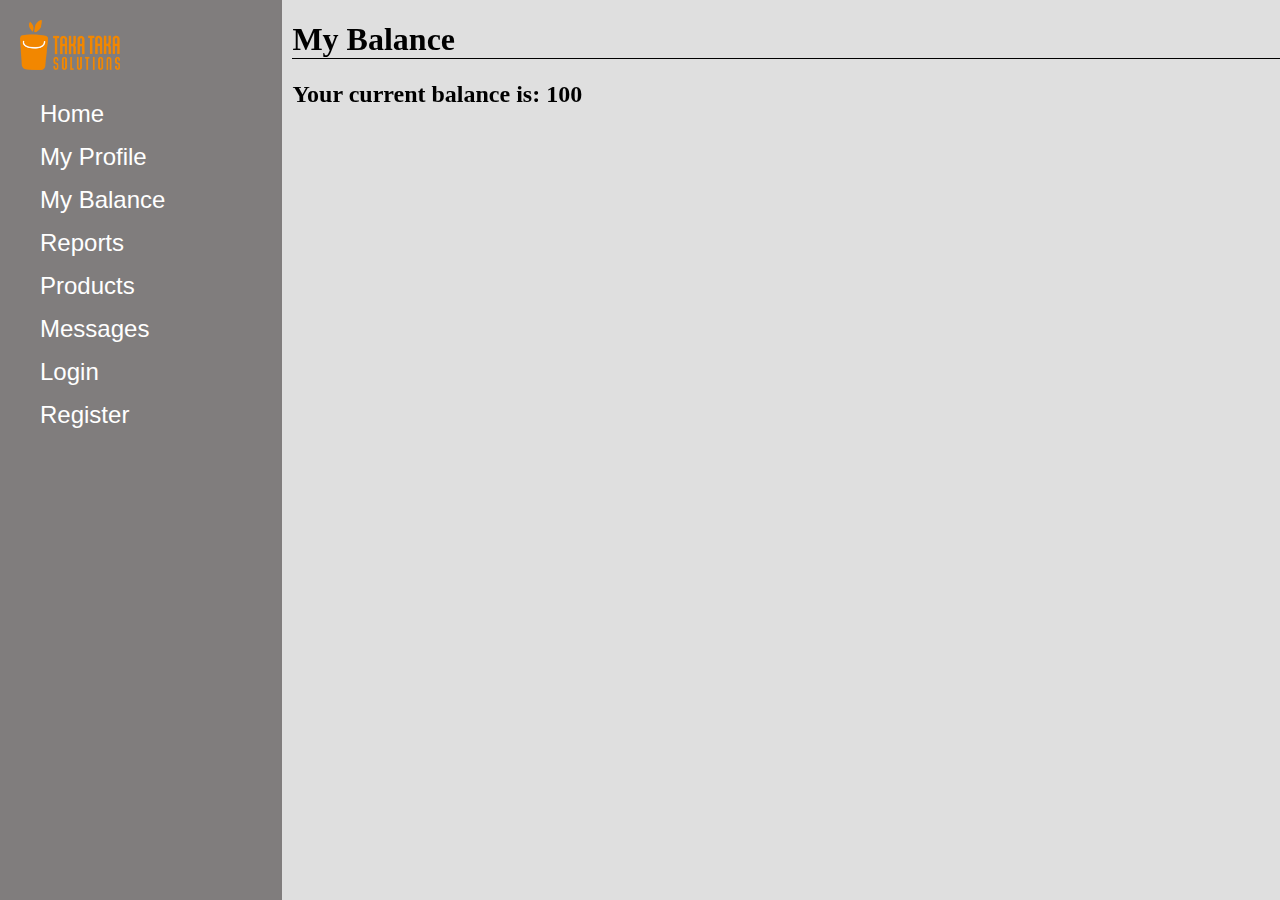
==== takataka-fe/balance.html @ fc9791fb "first commit" ====
<!DOCTYPE html>
<!DOCTYPE html>
<html lang="en">

<head>
    <meta charset="UTF-8">
    <meta http-equiv="X-UA-Compatible" content="IE=edge">
    <meta name="viewport" content="width=device-width, initial-scale=1.0">
    <title>TakaTaka Solutions</title>
    <link rel="stylesheet" href="css/style.css">
</head>

<body>
    <div class="sidenav">
        <img src="images/logo-bg.png" alt="Logo">
        <nav>
            <ul>
                <li><a href="index.html">Home</a></li>
                <li><a href="profile.html">My Profile</a></li>
                <li><a href="balance.html">My Balance</a></li>
                <li><a href="reports.html">Reports</a></li>
                <li><a href="products.html">Products</a></li>
                <li><a href="messages.html">Messages</a></li>
                <li><a href="login.html">Login</a></li>
                <li><a href="register.html">Register</a></li>
            </ul>
        </nav>
    </div>
    <div class="container">
        <h1>My Balance</h1>
        <div class="balance">
            <h2>Your current balance is: <span>100</span></h2>
        </div>
    </div>
    <script type="javascript" src="https://cdnjs.cloudflare.com/ajax/libs/jquery/3.6.0/jquery.min.js"></script>
</body>

</html>
---- takataka-fe/css/style.css ----
body{
    background-color: rgb(223, 223, 223);
}
h1{
    border-bottom: 1.5px #000 solid;
}
h2{
    text-align: left;
}
table{
    width: 90%;
    margin: auto;
}
table tr:nth-child(odd){
    background-color: #fff;
}
form{
    width: 60%;
    text-align: center;
    margin: 0 auto;
}
form img{
    width: 80px;
    height: auto;
    display: block;
}
input{
    width: 80%;
    height: 30px;
    border-radius: 5px;
    border: 1px solid rgb(128, 125, 125);
    margin: 10px;
    padding-left: 10px;
    font-size: 16px;
    font-family: 'Roboto', sans-serif;
    display: block;
}

/* SideNav */
.sidenav{
    width: 22%;
    height: 100%;
    position: fixed;
    top: 0;
    left: 0;
    background-color: rgba(128, 125, 125);
}
.sidenav img{
    width: 100px;
    height: auto;
    margin-top: 20px;
    margin-bottom: 10px;
    margin-left: 20px;
}
.sidenav ul{
    width: 100%;
}
.sidenav ul>li{
    list-style: none;
    margin: 15px 0;
}
.sidenav li>a{
    text-decoration: none;
    color: white;
    font-size: 24px;
    font-family: 'Roboto', sans-serif;
}

/* Container */
.container{
    width: 78.5%;
    position: relative;
    left: 22.5%;
}

/* Flex */
.row{
    width: 100%;
    display: flex;
}

.col{
    flex-grow: 1;
    text-align: center;
}
.col-30{
    flex-basis: 33.67%;
    max-width: 33.67%;
}

/* Home */
.home{
    width: 60%;
    margin: auto;
    text-align: center;
    color: #EF7D00;
}

.home h2{
    text-align: center;
}

.home h2:nth-child(2){
    margin-top: 100px;
}

.home p:nth-child(3),
.home p:nth-child(7){
    font-size: 100px;
    font-weight: 800;
    margin: 0;
}

.home p:nth-child(3) span{
    font-size: 20px;
    display: inline-block;
    transform: translate(-12px, -20px);
}

.home p:nth-child(5){
    font-size: 20px;
    color: #8f8e8e;
}

/* Products */
.products{
    width: 100%;
}
.product{
    width: 80%;
    height: auto;
    margin: auto;
    border-radius: 5px;
    margin-bottom: 5px;
}
.product p{
    width: 100%;
    padding: 10px 5px;
    background-color: #fff;
}

/* Profile */
.profile{
    width: 100%;
    text-align: center;
}

/* Auth */
.auth{
    width: 100%;
    text-align: center;
}
.dialog{
    width: 40%;
    margin: auto;
    text-align: center;
    background-color: #fff;
    margin-top: 10%;
    padding: 10px 0;
}
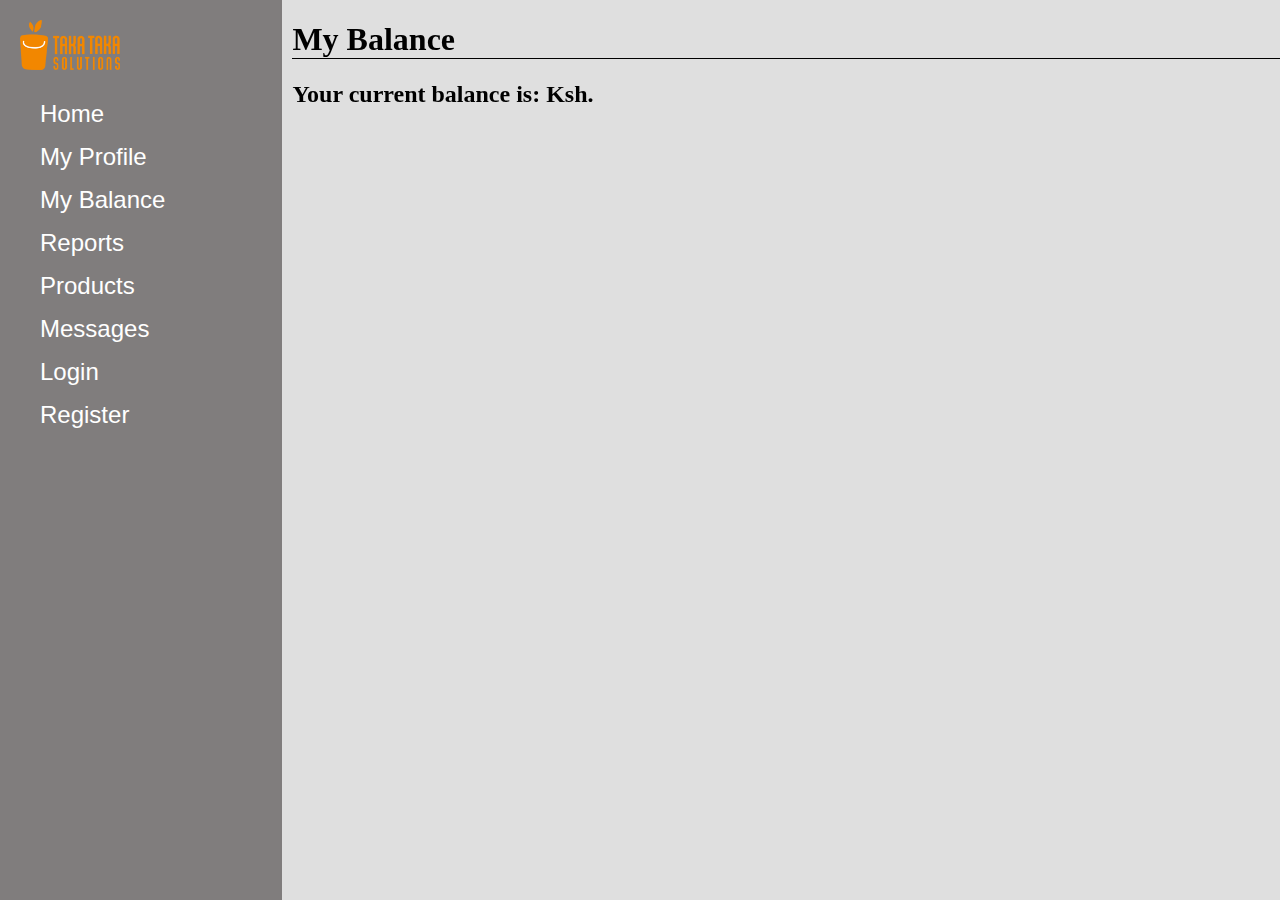
==== commit 5e299b1b: "Added code to fetch reports and balance" ====
--- a/takataka-fe/balance.html
+++ b/takataka-fe/balance.html
@@ -29,10 +29,39 @@
     <div class="container">
         <h1>My Balance</h1>
         <div class="balance">
-            <h2>Your current balance is: <span>100</span></h2>
+            <h2>Your current balance is: Ksh. <span id="balance"></span></h2>
         </div>
     </div>
-    <script type="javascript" src="https://cdnjs.cloudflare.com/ajax/libs/jquery/3.6.0/jquery.min.js"></script>
+    <script type="text/javascript" src="https://cdnjs.cloudflare.com/ajax/libs/jquery/3.6.0/jquery.min.js"></script>
+    <script type="text/javascript">
+        $(document).ready(function() {
+            const token = localStorage.getItem("token");
+            if (token) fetchBalance(token);
+
+            function fetchBalance(token) {
+                var settings = {
+                    "url": "http://127.0.0.1:5000/user/balance",
+                    "method": "GET",
+                    "timeout": 5000,
+                    "headers": {
+                        "Authorization": "Bearer " + token,
+                    },
+                    success: function(res){
+                        if (res.status === 1){
+                            const balance = parseFloat(res.data.debit) - parseFloat(res.data.credit);
+                            $("#balance").text(String(balance) === "NaN" ? "0.0" : String(balance));
+                        }
+                    },
+                    error: function(xhr, status, error){
+                        var errorMessage = xhr.status + ': ' + xhr.statusText
+                        alert('Error - ' + errorMessage);
+                        console.log(error)
+                    },
+                };
+                $.ajax(settings);
+            }
+        });
+    </script>
 </body>
 
 </html>--- a/takataka-fe/css/style.css
+++ b/takataka-fe/css/style.css
@@ -24,12 +24,22 @@
     height: auto;
     display: block;
 }
+form button{
+    width: 60%;
+    height: auto;
+    margin: 10px auto;
+    border: 0;  
+    border-radius: 5px;
+    padding: 10px 2px;
+    color: #fff;
+    background-color: #EF7D00;
+}
 input{
     width: 80%;
     height: 30px;
     border-radius: 5px;
     border: 1px solid rgb(128, 125, 125);
-    margin: 10px;
+    margin: 10px auto;
     padding-left: 10px;
     font-size: 16px;
     font-family: 'Roboto', sans-serif;
@@ -133,6 +143,10 @@
     border-radius: 5px;
     margin-bottom: 5px;
 }
+.product img{
+    width: 120px;
+    height: auto;
+}
 .product p{
     width: 100%;
     padding: 10px 5px;
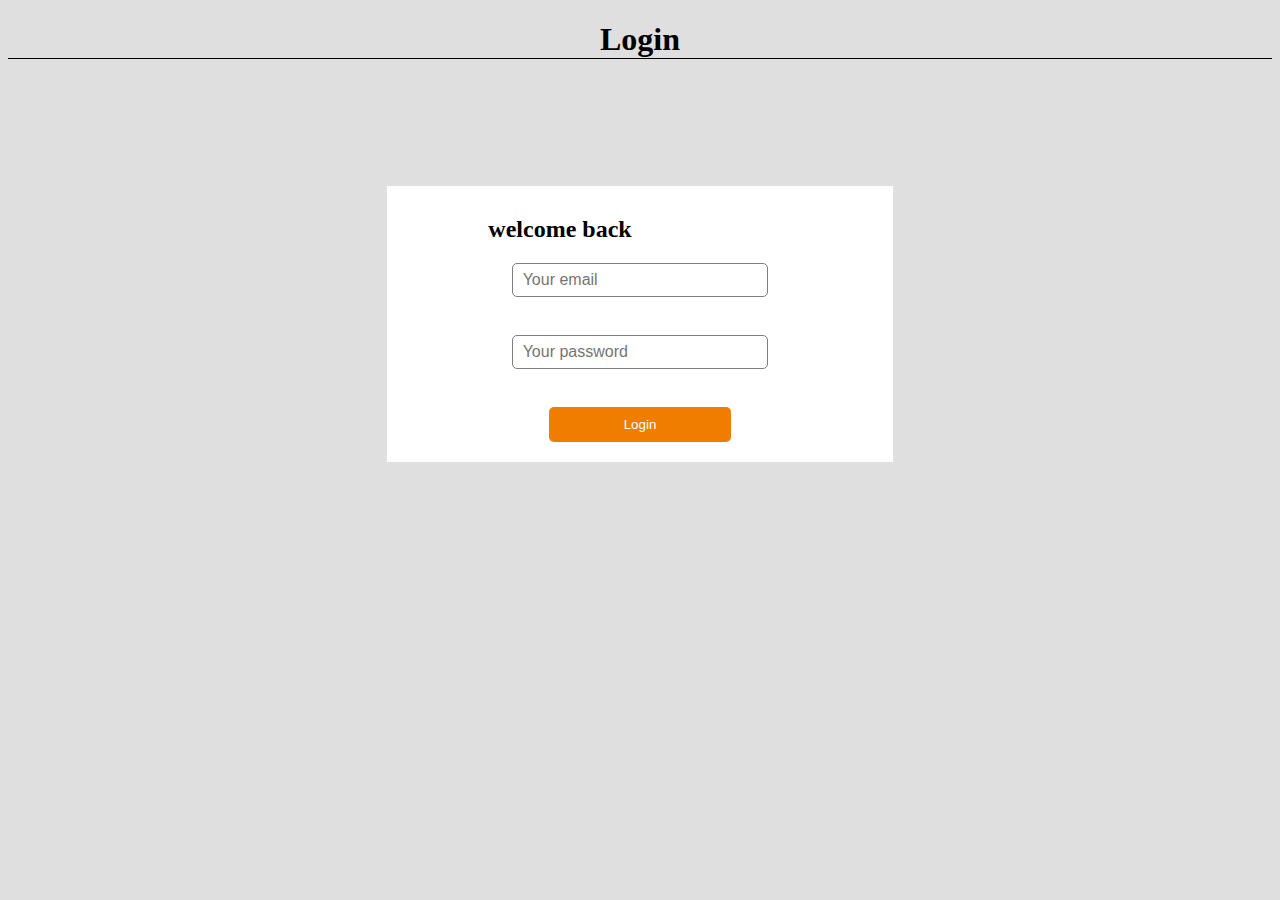
==== commit 857cd794: "Added code to submit orders" ====
--- a/takataka-fe/balance.html
+++ b/takataka-fe/balance.html
@@ -36,7 +36,12 @@
     <script type="text/javascript">
         $(document).ready(function() {
             const token = localStorage.getItem("token");
-            if (token) fetchBalance(token);
+            if (!token) {
+                alert("You need to log in for this page!");
+                window.location.assign("login.html");
+            } 
+
+            fetchBalance(token);
 
             function fetchBalance(token) {
                 var settings = {
@@ -48,7 +53,7 @@
                     },
                     success: function(res){
                         if (res.status === 1){
-                            const balance = parseFloat(res.data.debit) - parseFloat(res.data.credit);
+                            const balance = parseFloat(res.data.debit_sum) - parseFloat(res.data.credit_sum);
                             $("#balance").text(String(balance) === "NaN" ? "0.0" : String(balance));
                         }
                     },
--- a/takataka-fe/css/style.css
+++ b/takataka-fe/css/style.css
@@ -11,8 +11,11 @@
     width: 90%;
     margin: auto;
 }
-table tr:nth-child(odd){
+table tr{
     background-color: #fff;
+}
+table tr:nth-child(even){
+    background-color: #cecece;
 }
 form{
     width: 60%;
